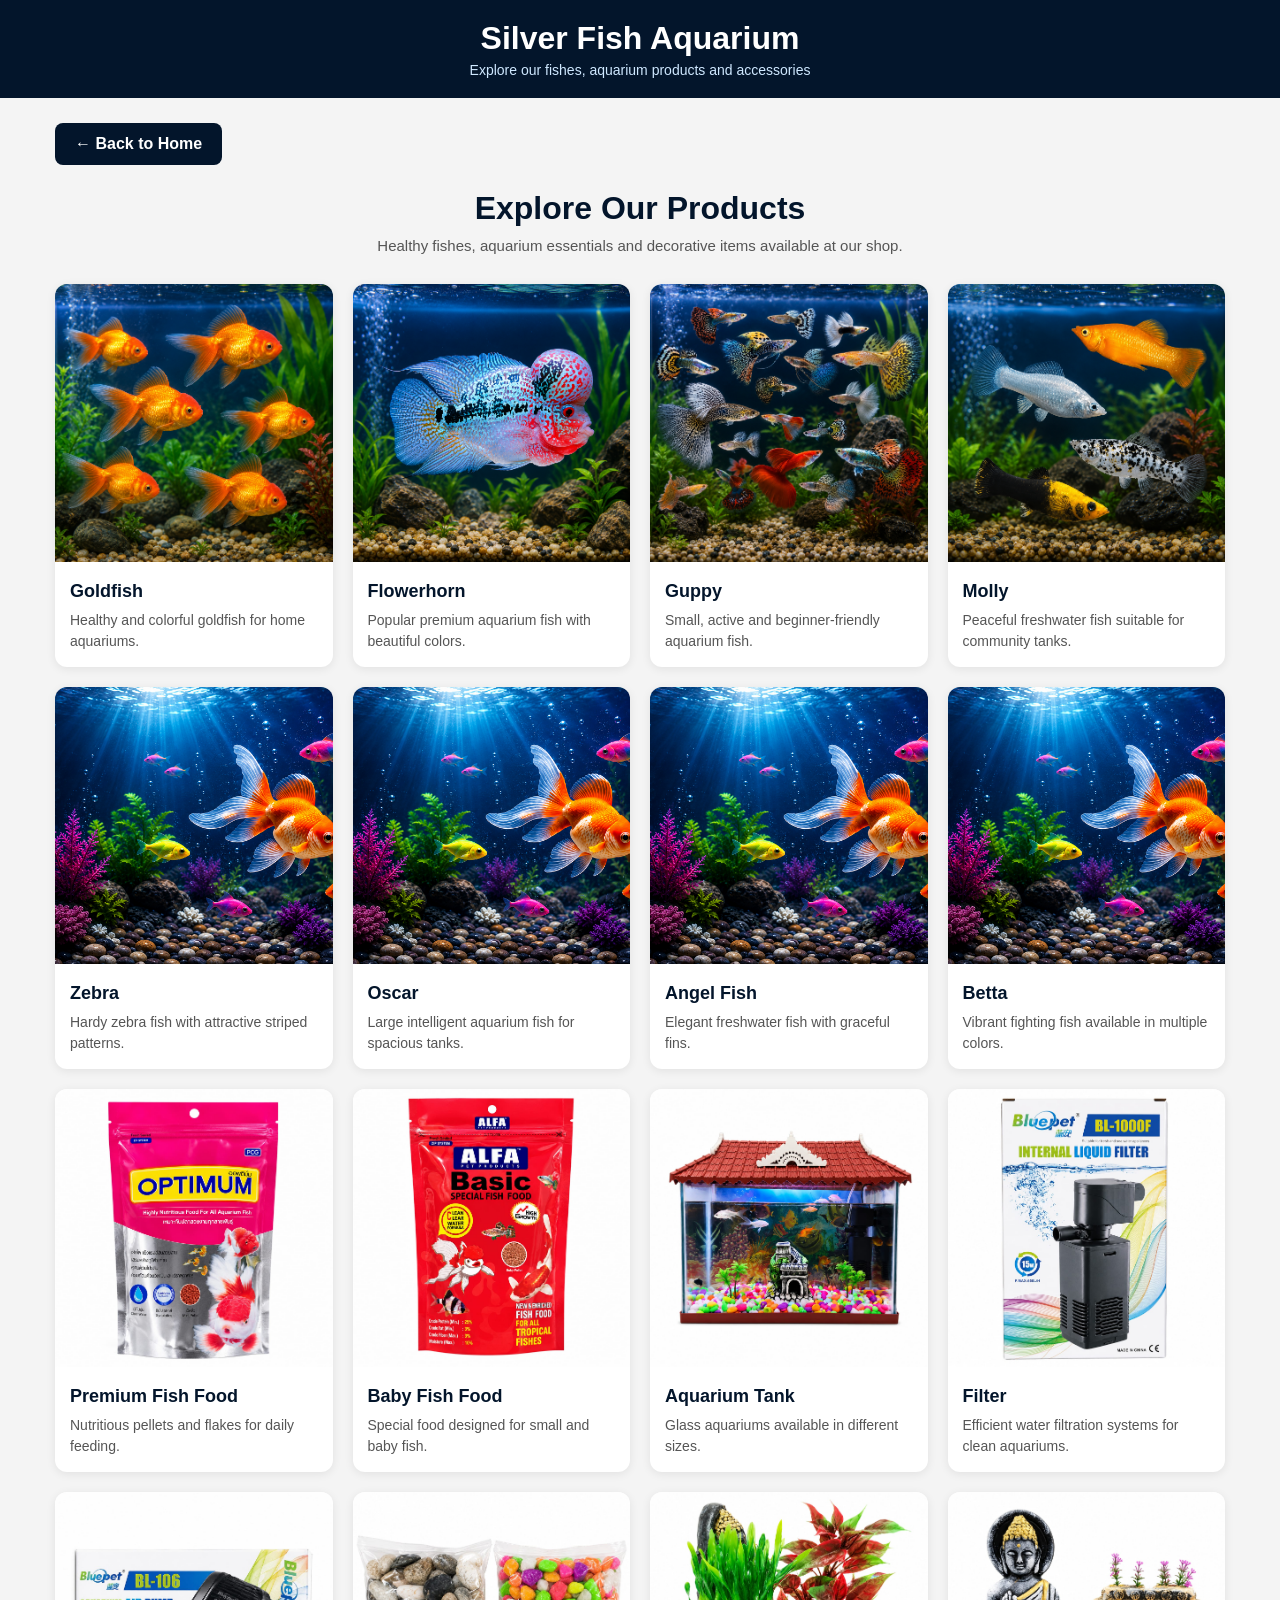
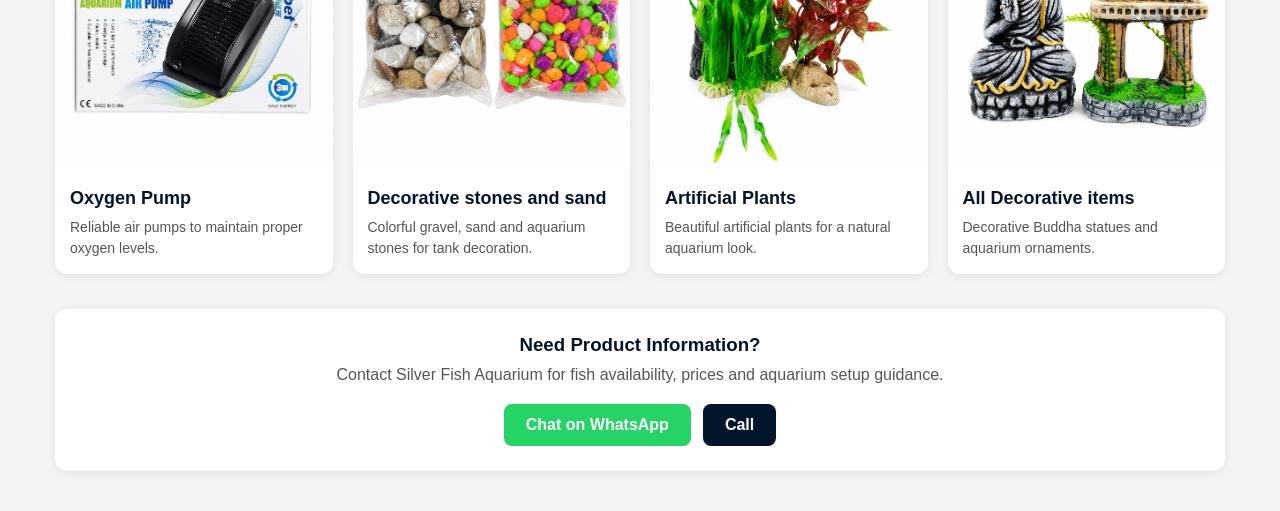
==== products.html @ f43be92f "Update products.html" ====
<!DOCTYPE html><html lang="en">
<head>
    <meta charset="UTF-8">
    <meta name="viewport" content="width=device-width, initial-scale=1.0">
    <title>Products | Silver Fish Aquarium</title><style>
    *{
        margin:0;
        padding:0;
        box-sizing:border-box;
    }

    body{
        font-family:Arial, sans-serif;
        background:#f4f4f4;
        color:#111;
    }

    /* HEADER */
    .header{
        background:#03152b;
        color:white;
        text-align:center;
        padding:20px;
    }

    .header h1{
        font-size:32px;
        margin-bottom:5px;
    }

    .header p{
        color:#cfe8ff;
        font-size:14px;
    }

    /* MAIN CONTAINER */
    .container{
        max-width:1200px;
        margin:auto;
        padding:25px 15px 40px;
    }

    /* BACK BUTTON */
    .back-btn{
        display:inline-block;
        background:#03152b;
        color:white;
        text-decoration:none;
        padding:12px 20px;
        border-radius:8px;
        margin-bottom:25px;
        font-weight:bold;
    }

    .back-btn:hover{
        background:#052347;
    }

    /* TITLE */
    .title{
        text-align:center;
        margin-bottom:30px;
    }

    .title h2{
        font-size:32px;
        color:#03152b;
        margin-bottom:10px;
    }

    .title p{
        color:#555;
        font-size:15px;
    }

    /* PRODUCT GRID */
    .product-grid{
        display:grid;
        grid-template-columns:repeat(auto-fit,minmax(240px,1fr));
        gap:20px;
    }

    /* PRODUCT CARD */
    .product-card{
        background:white;
        border-radius:12px;
        overflow:hidden;
        box-shadow:0 2px 10px rgba(0,0,0,0.08);
        transition:0.3s;
    }

    .product-card:hover{
        transform:translateY(-4px);
    }

.product-card img {
    width: 100%;
    height: auto !important;
    aspect-ratio: 1 / 1;
    object-fit: cover;
    align-self: start;
}


   

    .product-content{
        padding:15px;
    }

    .product-content h3{
        color:#03152b;
        margin-bottom:8px;
        font-size:18px;
    }

    .product-content p{
        color:#555;
        font-size:14px;
        line-height:1.5;
    }

    /* CONTACT SECTION */
    .contact{
        background:white;
        margin-top:35px;
        padding:25px;
        border-radius:12px;
        text-align:center;
        box-shadow:0 2px 10px rgba(0,0,0,0.08);
    }

    .contact h3{
        color:#03152b;
        margin-bottom:10px;
    }

    .contact p{
        color:#555;
        margin-bottom:20px;
    }

    .btns{
        display:flex;
        justify-content:center;
        gap:12px;
        flex-wrap:wrap;
    }

    .whatsapp{
        background:#25D366;
        color:white;
        text-decoration:none;
        padding:12px 22px;
        border-radius:8px;
        font-weight:bold;
    }

    .call{
        background:#03152b;
        color:white;
        text-decoration:none;
        padding:12px 22px;
        border-radius:8px;
        font-weight:bold;
    }

    /* MOBILE */
    @media(max-width:768px){
        .header h1{
            font-size:26px;
        }

        .title h2{
            font-size:28px;
        }

        .product-card img{
            height:180px;
        }
    }
</style>

</head><body><!-- HEADER -->
<div class="header">
    <h1>Silver Fish Aquarium</h1>
    <p>Explore our fishes, aquarium products and accessories</p>
</div>

<div class="container">

    <!-- BACK BUTTON -->
    <a href="index.html" class="back-btn">← Back to Home</a>

    <!-- PAGE TITLE -->
    <div class="title">
        <h2>Explore Our Products</h2>
        <p>Healthy fishes, aquarium essentials and decorative items available at our shop.</p>
    </div>

    <!-- PRODUCT GRID -->
    <div class="product-grid">

        <!-- 1 -->
        <div class="product-card">
            <img src="Goldfish.png" alt="Goldfish">
            <div class="product-content">
                <h3>Goldfish</h3>
                <p>Healthy and colorful goldfish for home aquariums.</p>
            </div>
        </div>

        <!-- 2 -->
        <div class="product-card">
            <img src="Flowerhorn.png" alt="Flowerhorn">
            <div class="product-content">
                <h3>Flowerhorn</h3>
                <p>Popular premium aquarium fish with beautiful colors.</p>
            </div>
        </div>

        <!-- 3 -->
        <div class="product-card">
            <img src="Guppy.png" alt="Guppy">
            <div class="product-content">
                <h3>Guppy</h3>
                <p>Small, active and beginner-friendly aquarium fish.</p>
            </div>
        </div>

        <!-- 4 -->
        <div class="product-card">
            <img src="Molly.png" alt="Molly">
            <div class="product-content">
                <h3>Molly</h3>
                <p>Peaceful freshwater fish suitable for community tanks.</p>
            </div>
        </div>

        <!-- 5 -->
        <div class="product-card">
            <img src="aquarium-desktop.png" alt="Zebra">
            <div class="product-content">
                <h3>Zebra</h3>
                <p>Hardy zebra fish with attractive striped patterns.</p>
            </div>
        </div>

        <!-- 6 -->
        <div class="product-card">
            <img src="aquarium-desktop.png" alt="Oscar">
            <div class="product-content">
                <h3>Oscar</h3>
                <p>Large intelligent aquarium fish for spacious tanks.</p>
            </div>
        </div>

        <!-- 7 -->
        <div class="product-card">
            <img src="aquarium-desktop.png" alt="Angel Fish">
            <div class="product-content">
                <h3>Angel Fish</h3>
                <p>Elegant freshwater fish with graceful fins.</p>
            </div>
        </div>

        <!-- 8 -->
        <div class="product-card">
            <img src="aquarium-desktop.png" alt="Betta">
            <div class="product-content">
                <h3>Betta</h3>
                <p>Vibrant fighting fish available in multiple colors.</p>
            </div>
        </div>

        <!-- 9 -->
        <div class="product-card">
            <img src="Fish food.jpg" alt="Optimum Premium Fish Food">
            <div class="product-content">
                <h3>Premium Fish Food</h3>
                <p>Nutritious pellets and flakes for daily feeding.</p>
            </div>
        </div>

        <!-- 10 -->
        <div class="product-card">
            <img src="Fish food 2.jpg" alt="Alpha Fish Food">
            <div class="product-content">
                <h3>Baby Fish Food</h3>
                <p>Special food designed for small and baby fish.</p>
            </div>
        </div>

        <!-- 11 -->
        <div class="product-card">
            <img src="Aquarium.jpg" alt="Aquarium Tank">
            <div class="product-content">
                <h3>Aquarium Tank</h3>
                <p>Glass aquariums available in different sizes.</p>
            </div>
        </div>

        <!-- 12 -->
        <div class="product-card">
            <img src="Filter.jpg" alt="Filter">
            <div class="product-content">
                <h3>Filter</h3>
                <p>Efficient water filtration systems for clean aquariums.</p>
            </div>
        </div>

        <!-- 13 -->
        <div class="product-card">
            <img src="Air pump.jpg" alt="Oxygen Pump">
            <div class="product-content">
                <h3>Oxygen Pump</h3>
                <p>Reliable air pumps to maintain proper oxygen levels.</p>
            </div>
        </div>

        <!-- 14 -->
        <div class="product-card">
            <img src="Decorative stones.jpg" alt="Decorative stones and sand">
            <div class="product-content">
                <h3>Decorative stones and sand</h3>
                <p>Colorful gravel, sand and aquarium stones for tank decoration.</p>
            </div>
        </div>

        <!-- 15 -->
        <div class="product-card">
            <img src="Decorative plants.jpg" alt="Artificial Plants">
            <div class="product-content">
                <h3>Artificial Plants</h3>
                <p>Beautiful artificial plants for a natural aquarium look.</p>
            </div>
        </div>

        <!-- 16 -->
        <div class="product-card">
            <img src="Decoration items.jpg" alt="All Decorative items">
            <div class="product-content">
                <h3>All Decorative items</h3>
                <p>Decorative Buddha statues and aquarium ornaments.</p>
            </div>
        </div>

    </div>

    <!-- CONTACT -->
    <div class="contact">
        <h3>Need Product Information?</h3>
        <p>Contact Silver Fish Aquarium for fish availability, prices and aquarium setup guidance.</p>

        <div class="btns">
            <a href="https://wa.me/919974411053" class="whatsapp">
                Chat on WhatsApp
            </a>

            <a href="tel:+919974411053" class="call">
                Call 
            </a>
        </div>
    </div>

</div>

</body>
</html>
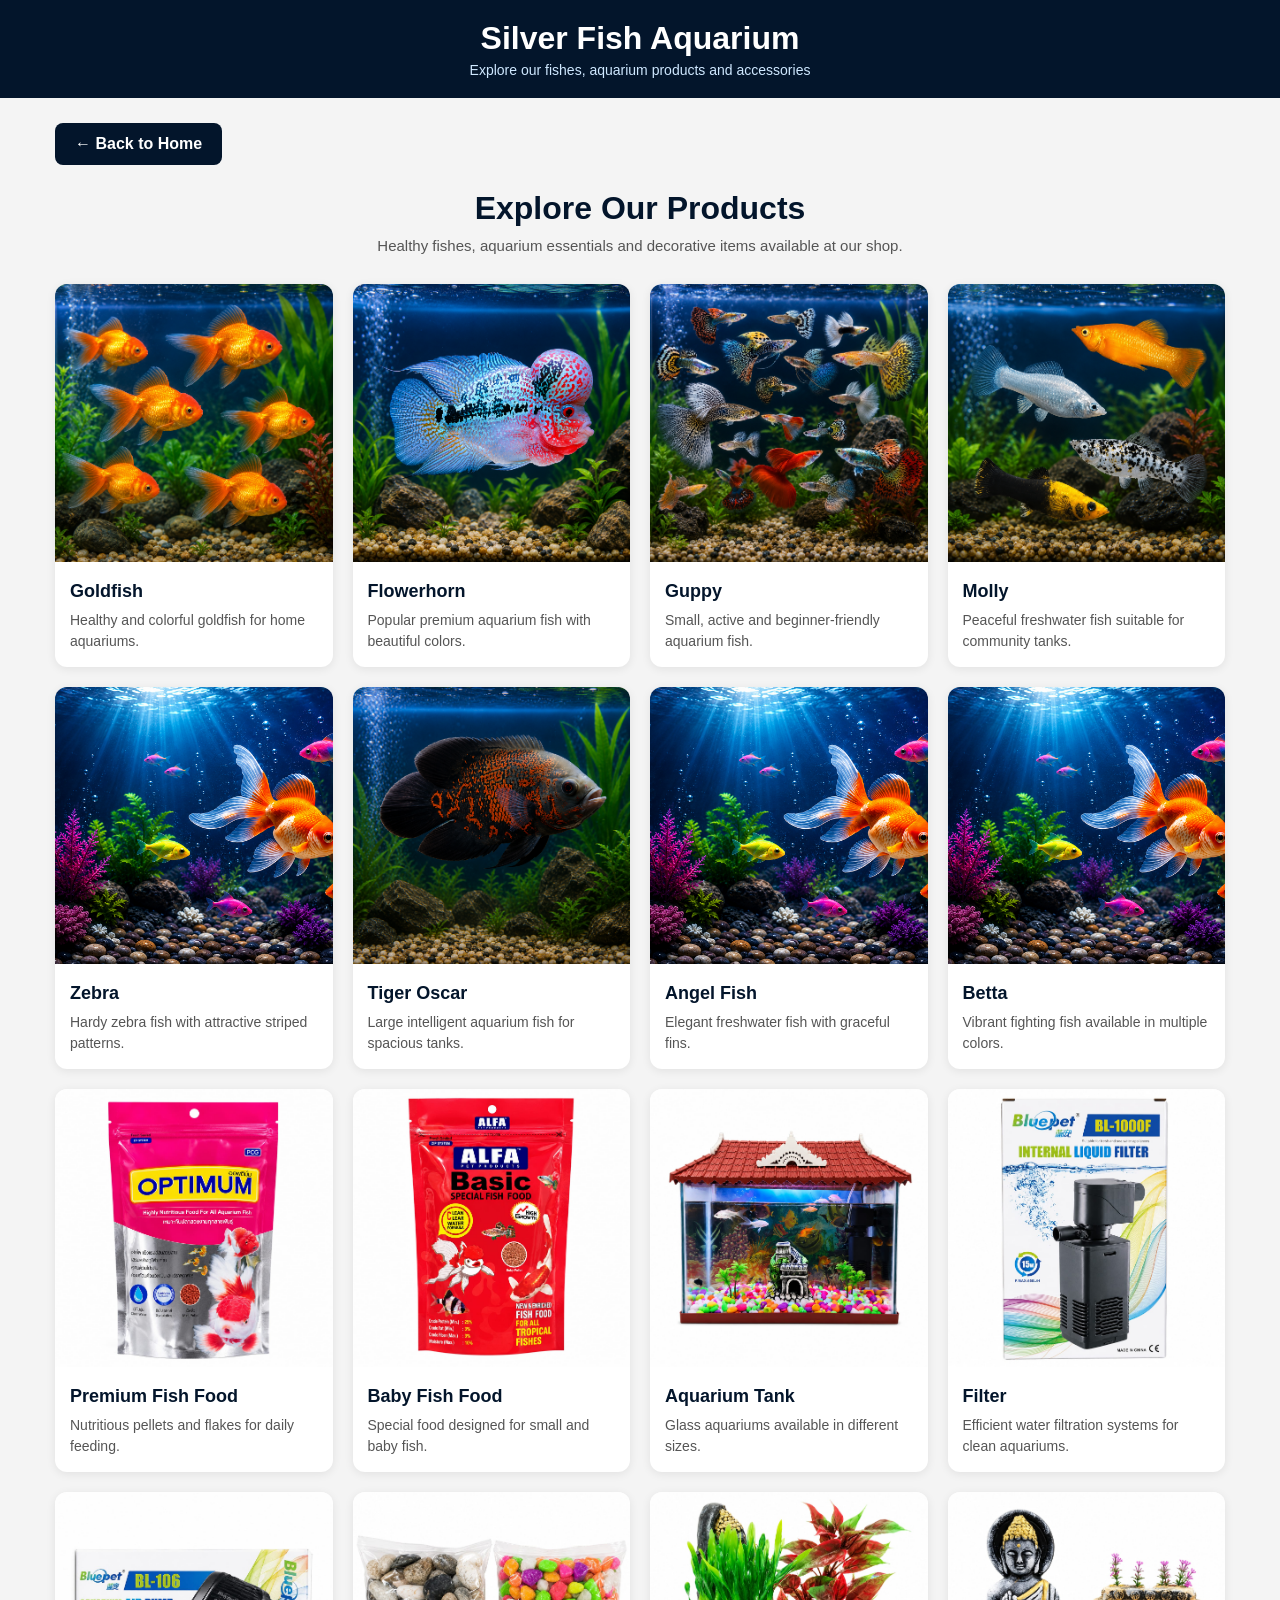
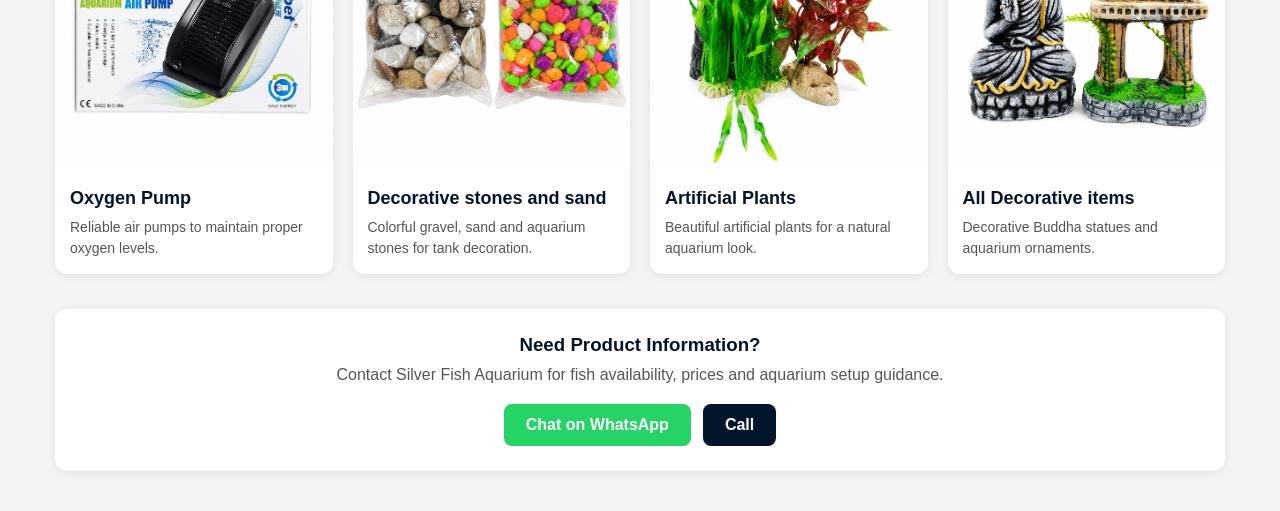
==== commit 2a38afff: "Update products.html" ====
--- a/products.html
+++ b/products.html
@@ -248,9 +248,9 @@
 
         <!-- 6 -->
         <div class="product-card">
-            <img src="aquarium-desktop.png" alt="Oscar">
-            <div class="product-content">
-                <h3>Oscar</h3>
+            <img src="Tiger oscar.png" alt="Tiger Oscar">
+            <div class="product-content">
+                <h3>Tiger Oscar</h3>
                 <p>Large intelligent aquarium fish for spacious tanks.</p>
             </div>
         </div>
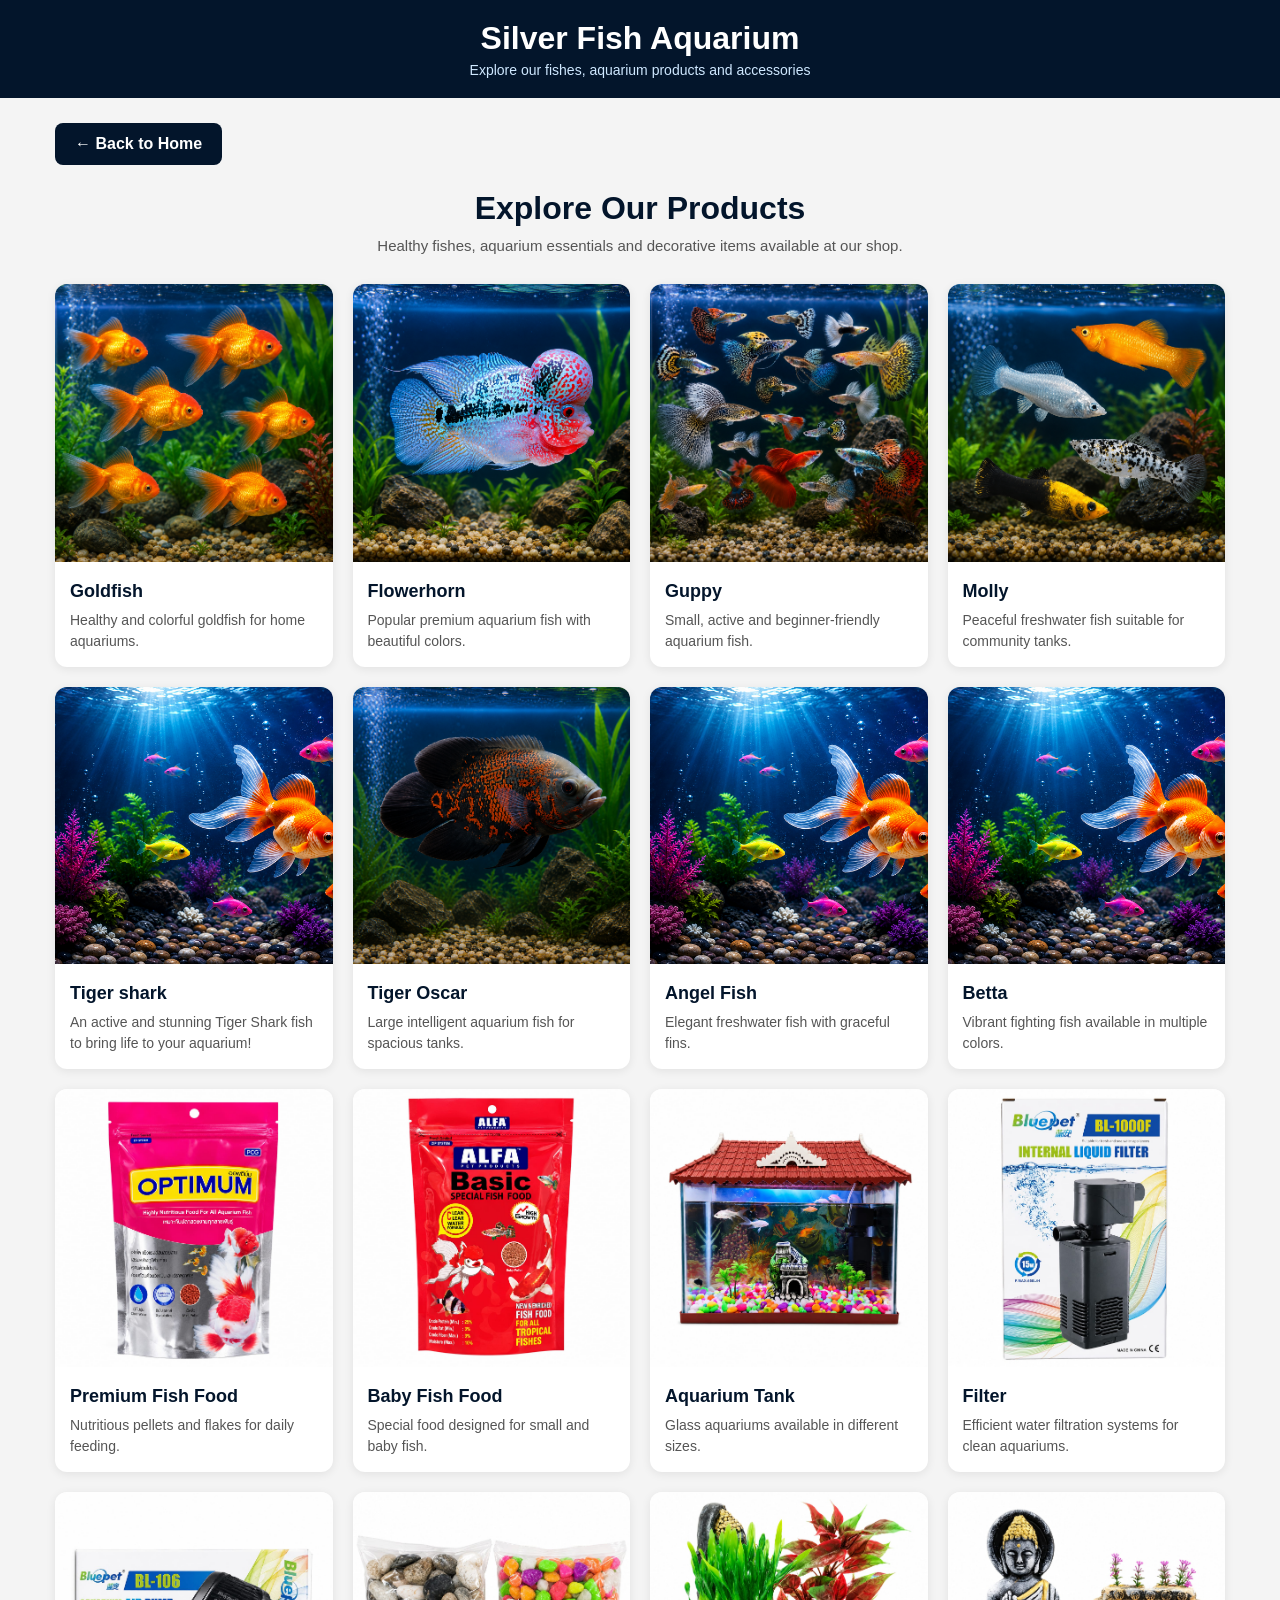
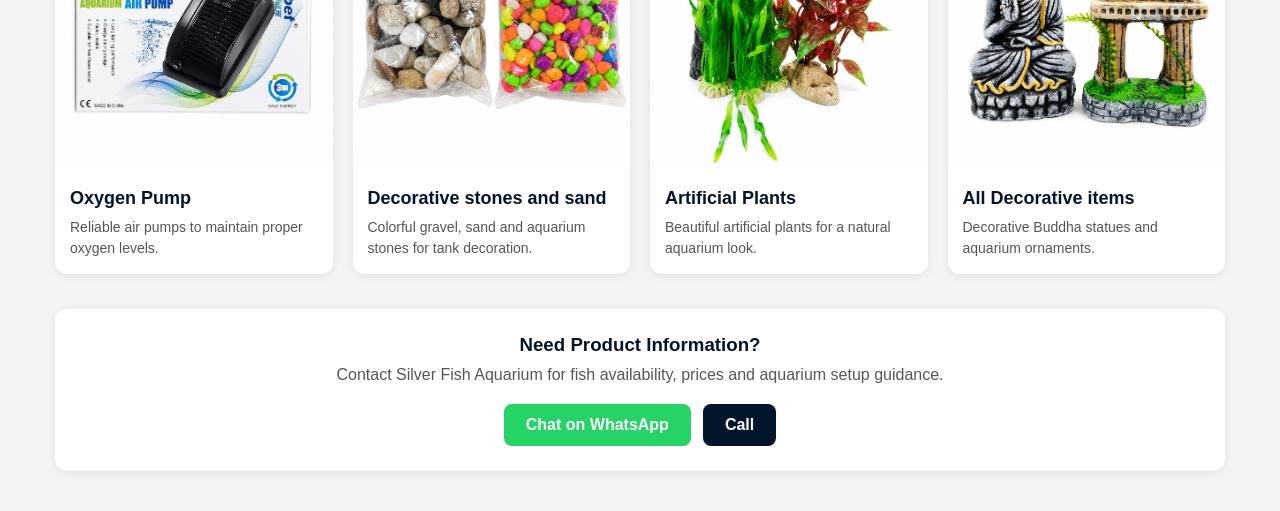
==== commit 71d36fa2: "Update products.html" ====
--- a/products.html
+++ b/products.html
@@ -239,10 +239,10 @@
 
         <!-- 5 -->
         <div class="product-card">
-            <img src="aquarium-desktop.png" alt="Zebra">
-            <div class="product-content">
-                <h3>Zebra</h3>
-                <p>Hardy zebra fish with attractive striped patterns.</p>
+            <img src="aquarium-desktop.png" alt="Tiger shark">
+            <div class="product-content">
+                <h3>Tiger shark</h3>
+                <p>An active and stunning Tiger Shark fish to bring life to your aquarium!</p>
             </div>
         </div>
 
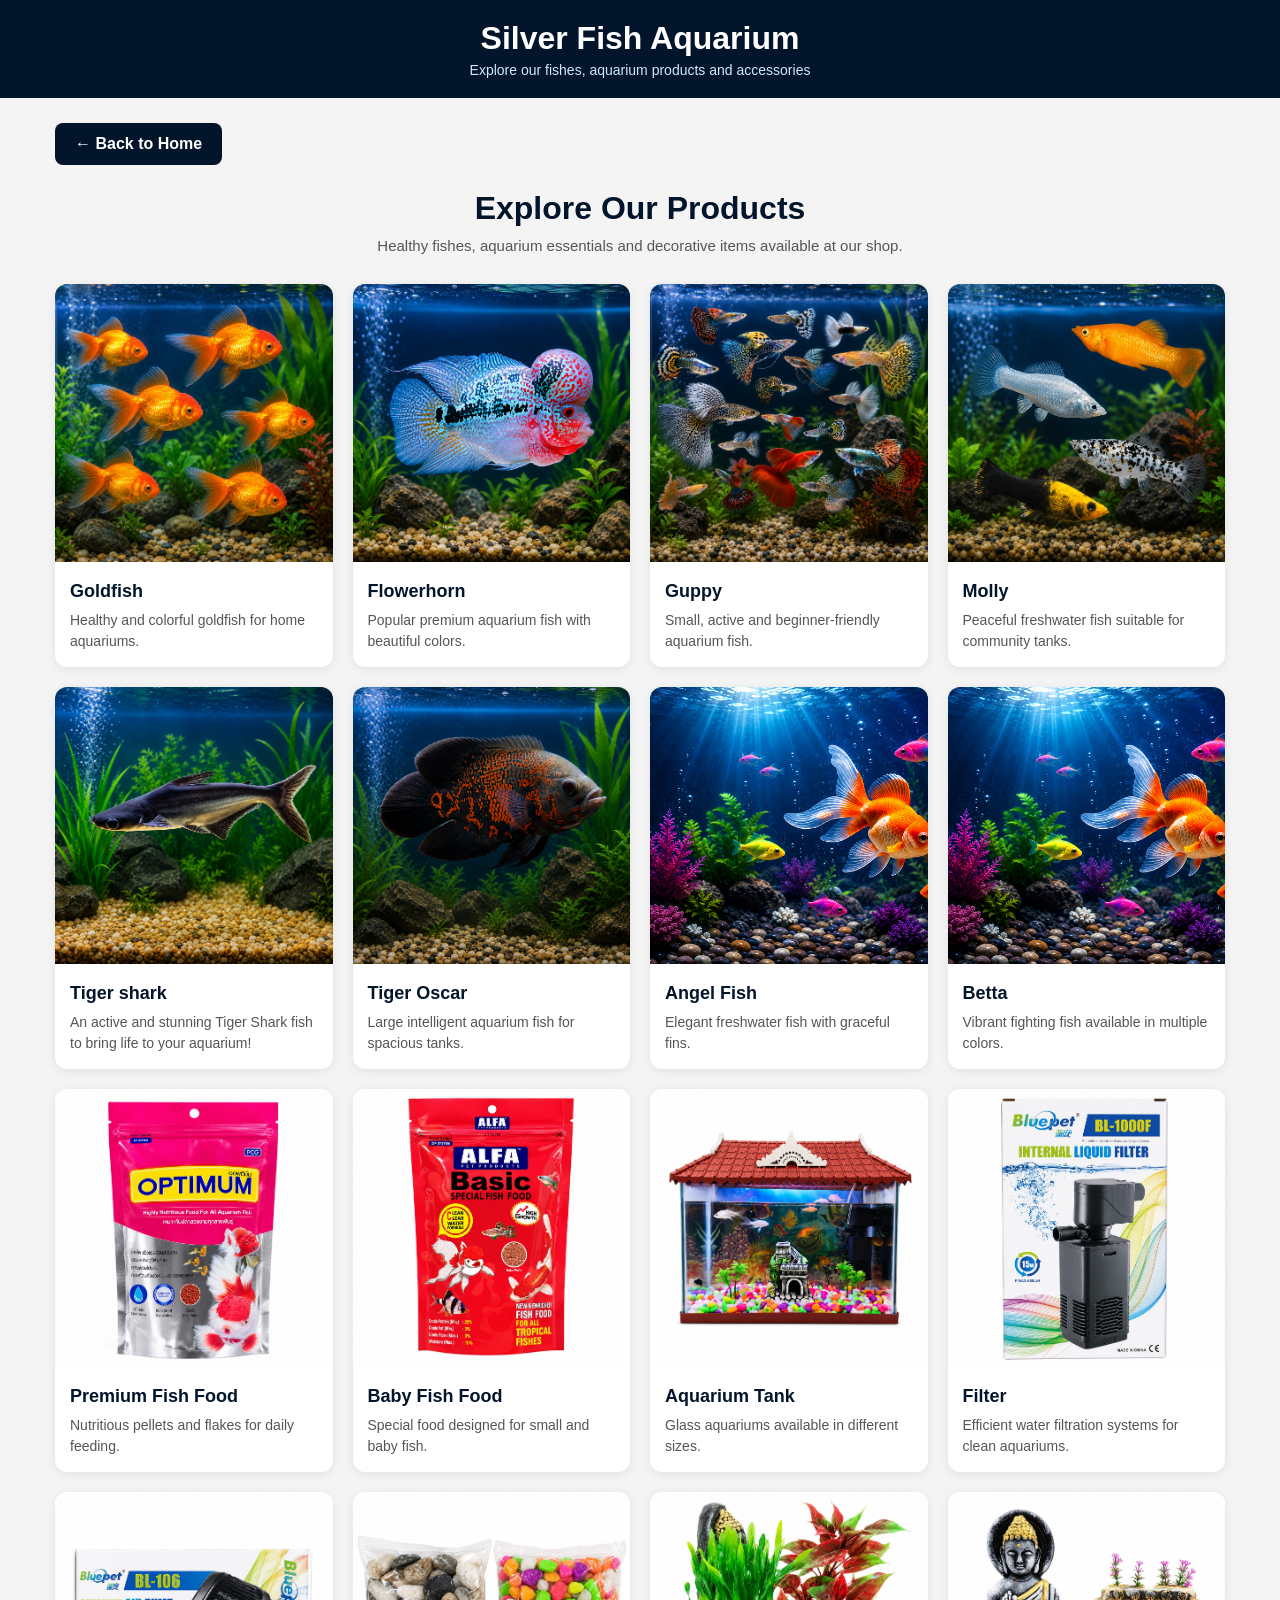
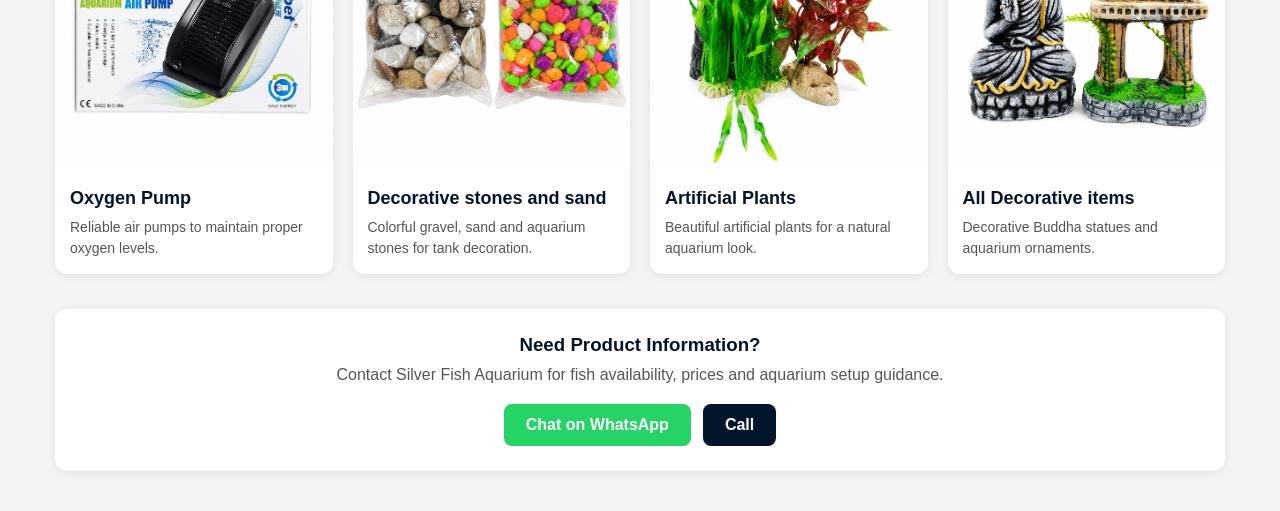
==== commit a2111271: "Update products.html" ====
--- a/products.html
+++ b/products.html
@@ -239,7 +239,7 @@
 
         <!-- 5 -->
         <div class="product-card">
-            <img src="aquarium-desktop.png" alt="Tiger shark">
+            <img src="Tiger shark.png" alt="Tiger shark">
             <div class="product-content">
                 <h3>Tiger shark</h3>
                 <p>An active and stunning Tiger Shark fish to bring life to your aquarium!</p>
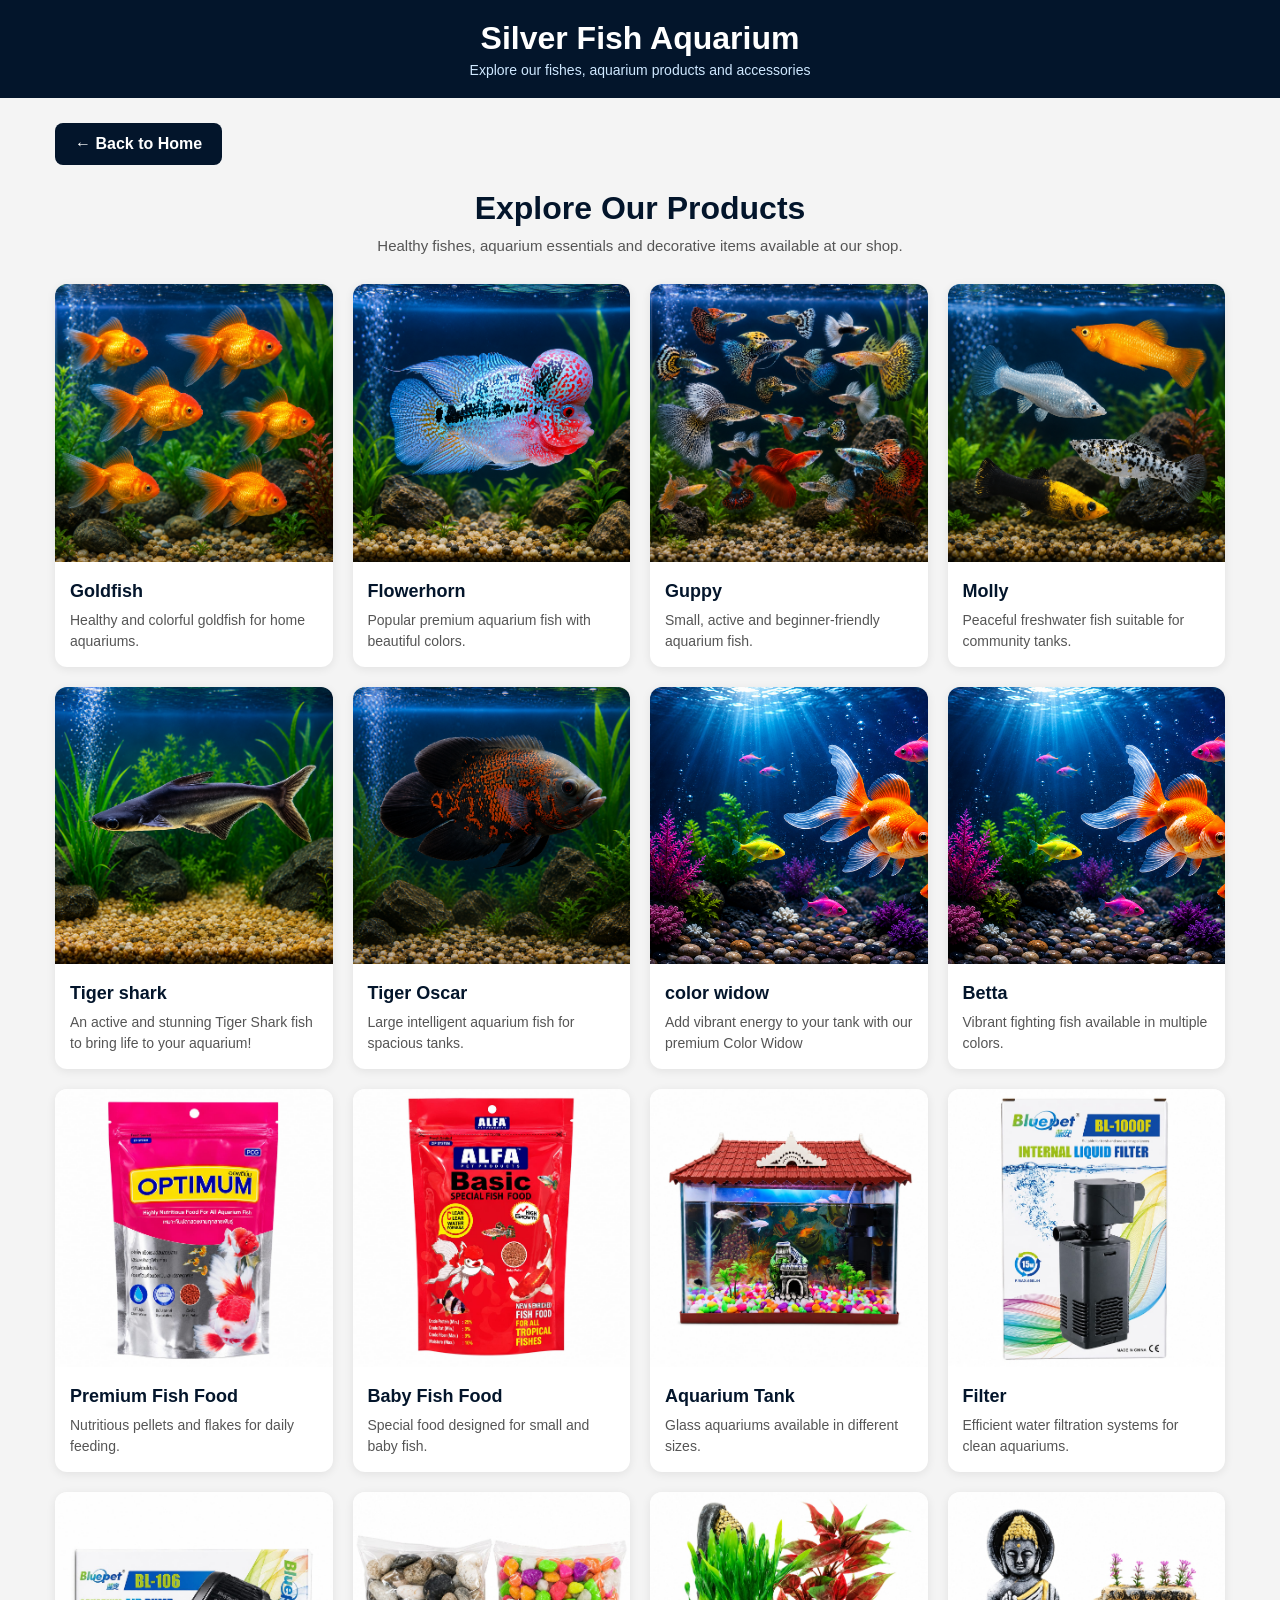
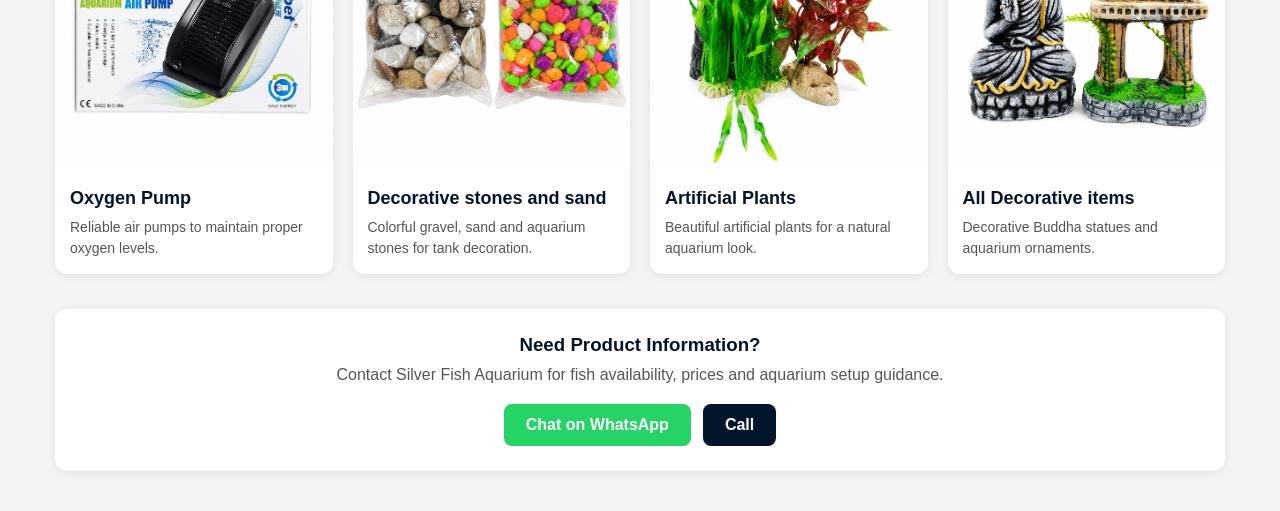
==== commit 5144bcfd: "Update products.html" ====
--- a/products.html
+++ b/products.html
@@ -257,10 +257,10 @@
 
         <!-- 7 -->
         <div class="product-card">
-            <img src="aquarium-desktop.png" alt="Angel Fish">
-            <div class="product-content">
-                <h3>Angel Fish</h3>
-                <p>Elegant freshwater fish with graceful fins.</p>
+            <img src="aquarium-desktop.png" alt="color widow">
+            <div class="product-content">
+                <h3>color widow</h3>
+                <p>Add vibrant energy to your tank with our premium Color Widow</p>
             </div>
         </div>
 
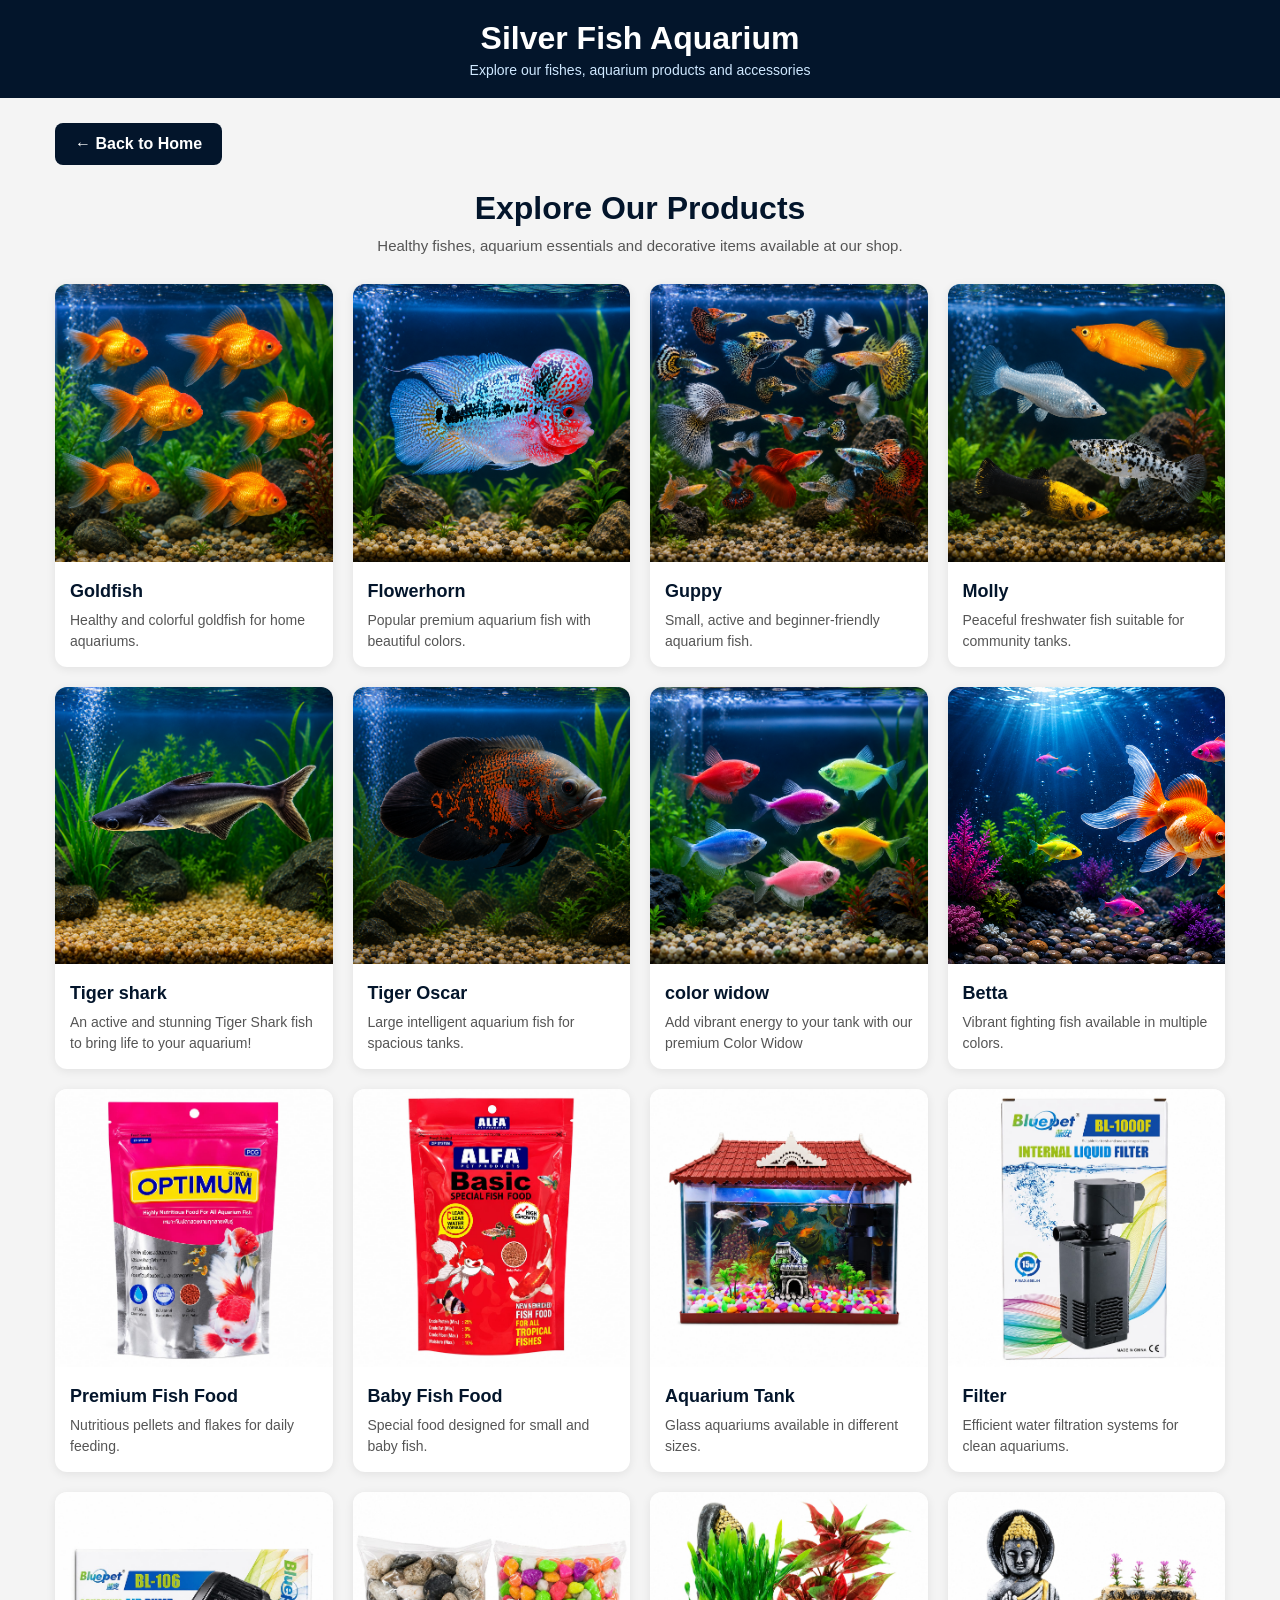
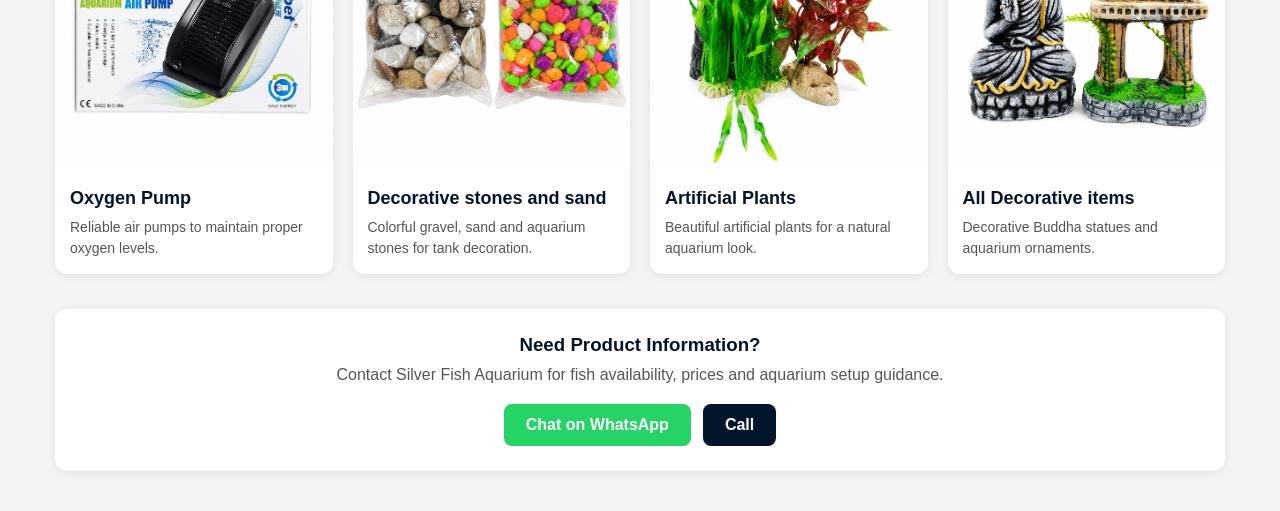
==== commit f339689e: "Update products.html" ====
--- a/products.html
+++ b/products.html
@@ -257,7 +257,7 @@
 
         <!-- 7 -->
         <div class="product-card">
-            <img src="aquarium-desktop.png" alt="color widow">
+            <img src="Colour widow.png" alt="color widow">
             <div class="product-content">
                 <h3>color widow</h3>
                 <p>Add vibrant energy to your tank with our premium Color Widow</p>
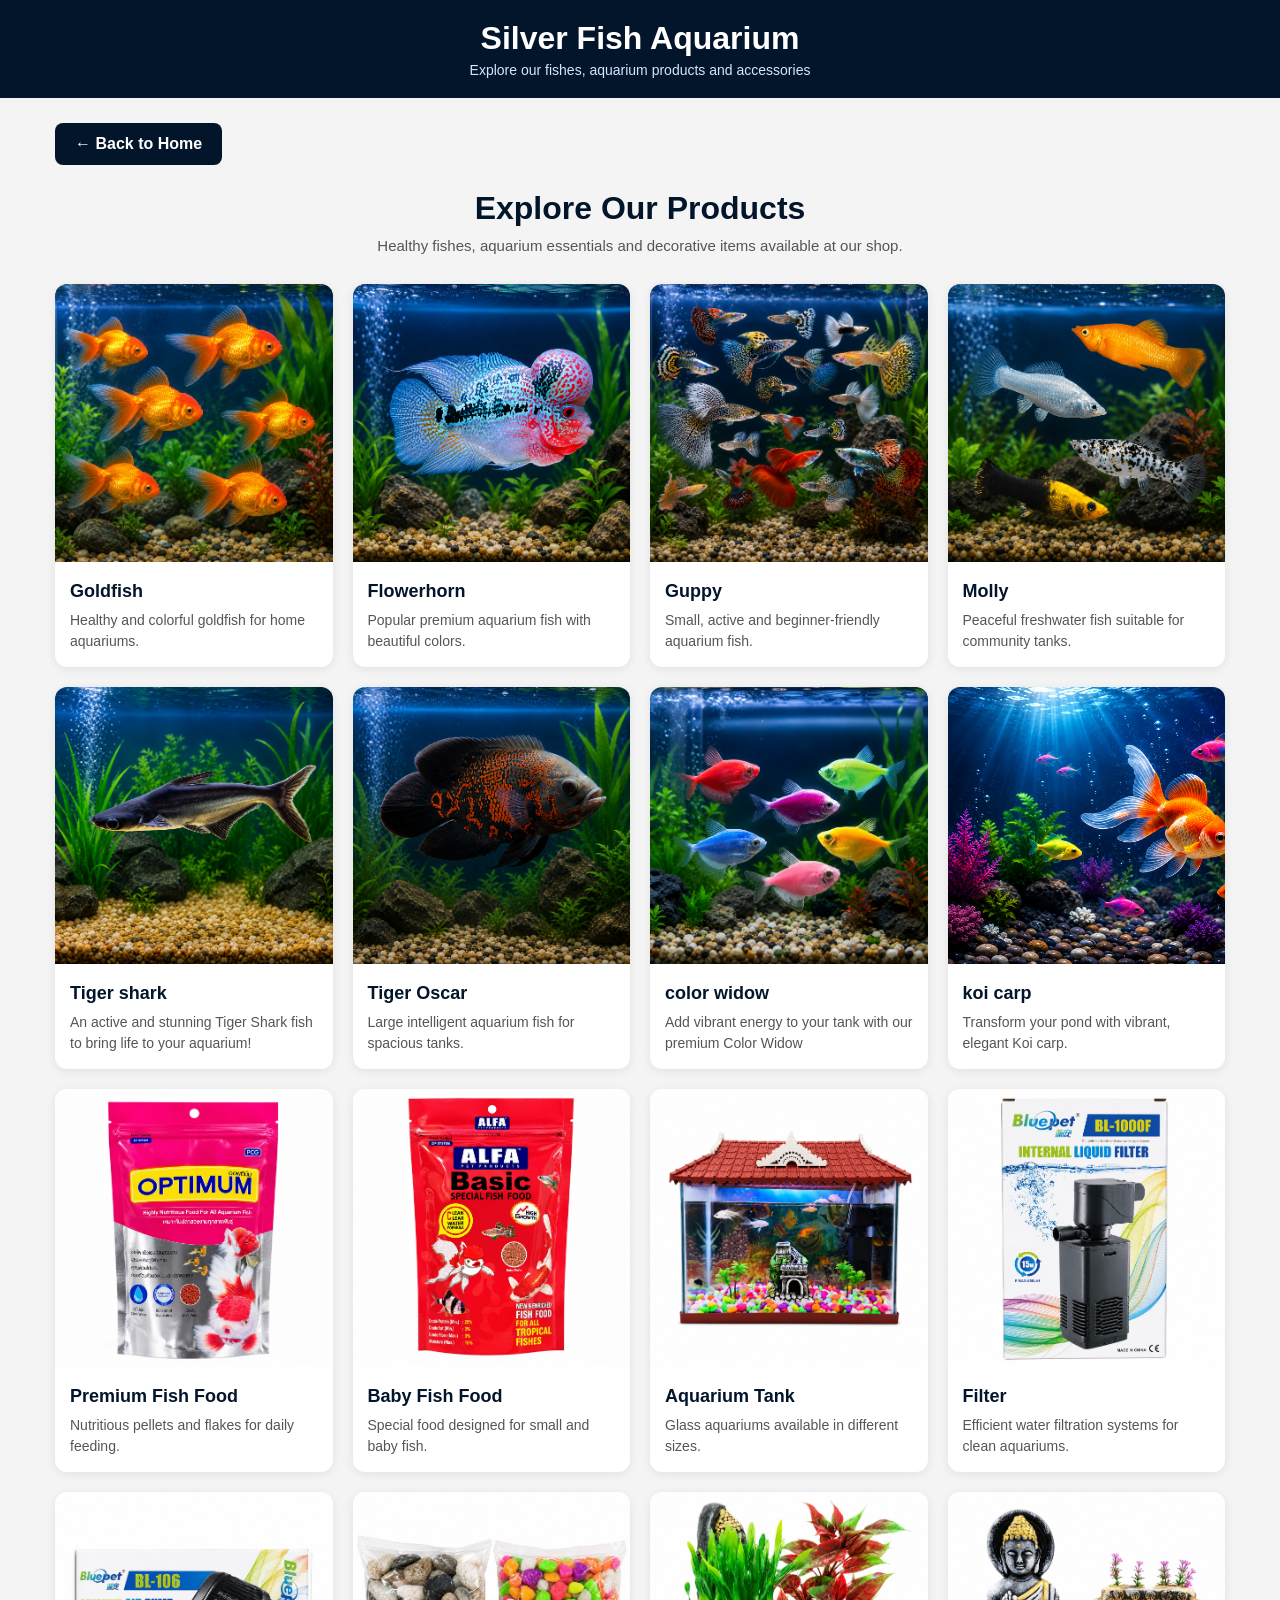
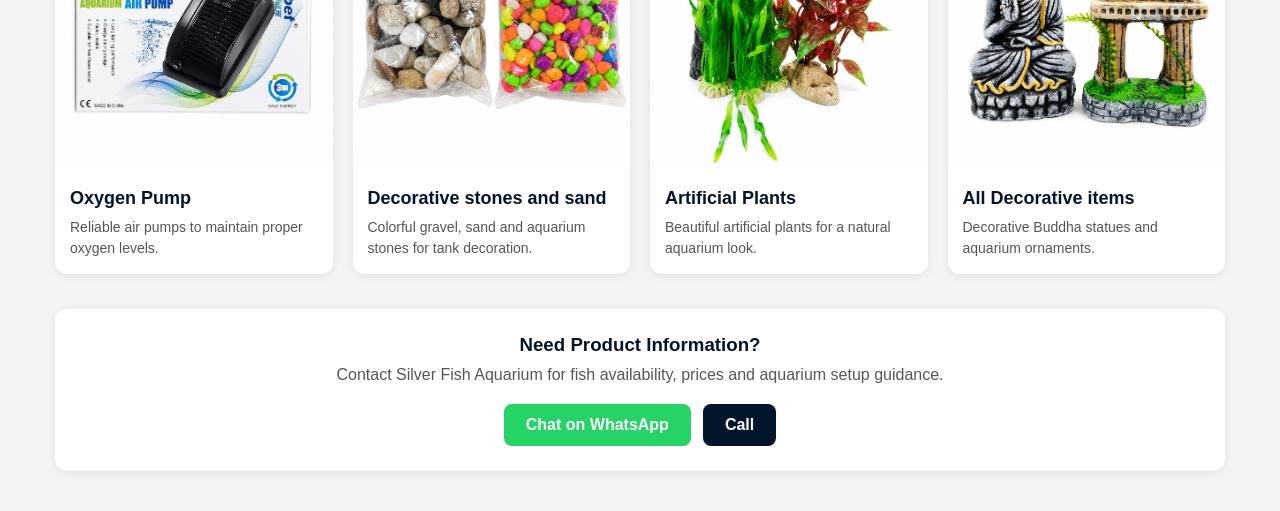
==== commit aaff8c5e: "Update products.html" ====
--- a/products.html
+++ b/products.html
@@ -266,10 +266,10 @@
 
         <!-- 8 -->
         <div class="product-card">
-            <img src="aquarium-desktop.png" alt="Betta">
-            <div class="product-content">
-                <h3>Betta</h3>
-                <p>Vibrant fighting fish available in multiple colors.</p>
+            <img src="aquarium-desktop.png" alt="koi carp">
+            <div class="product-content">
+                <h3>koi carp</h3>
+                <p>Transform your pond with vibrant, elegant Koi carp.</p>
             </div>
         </div>
 
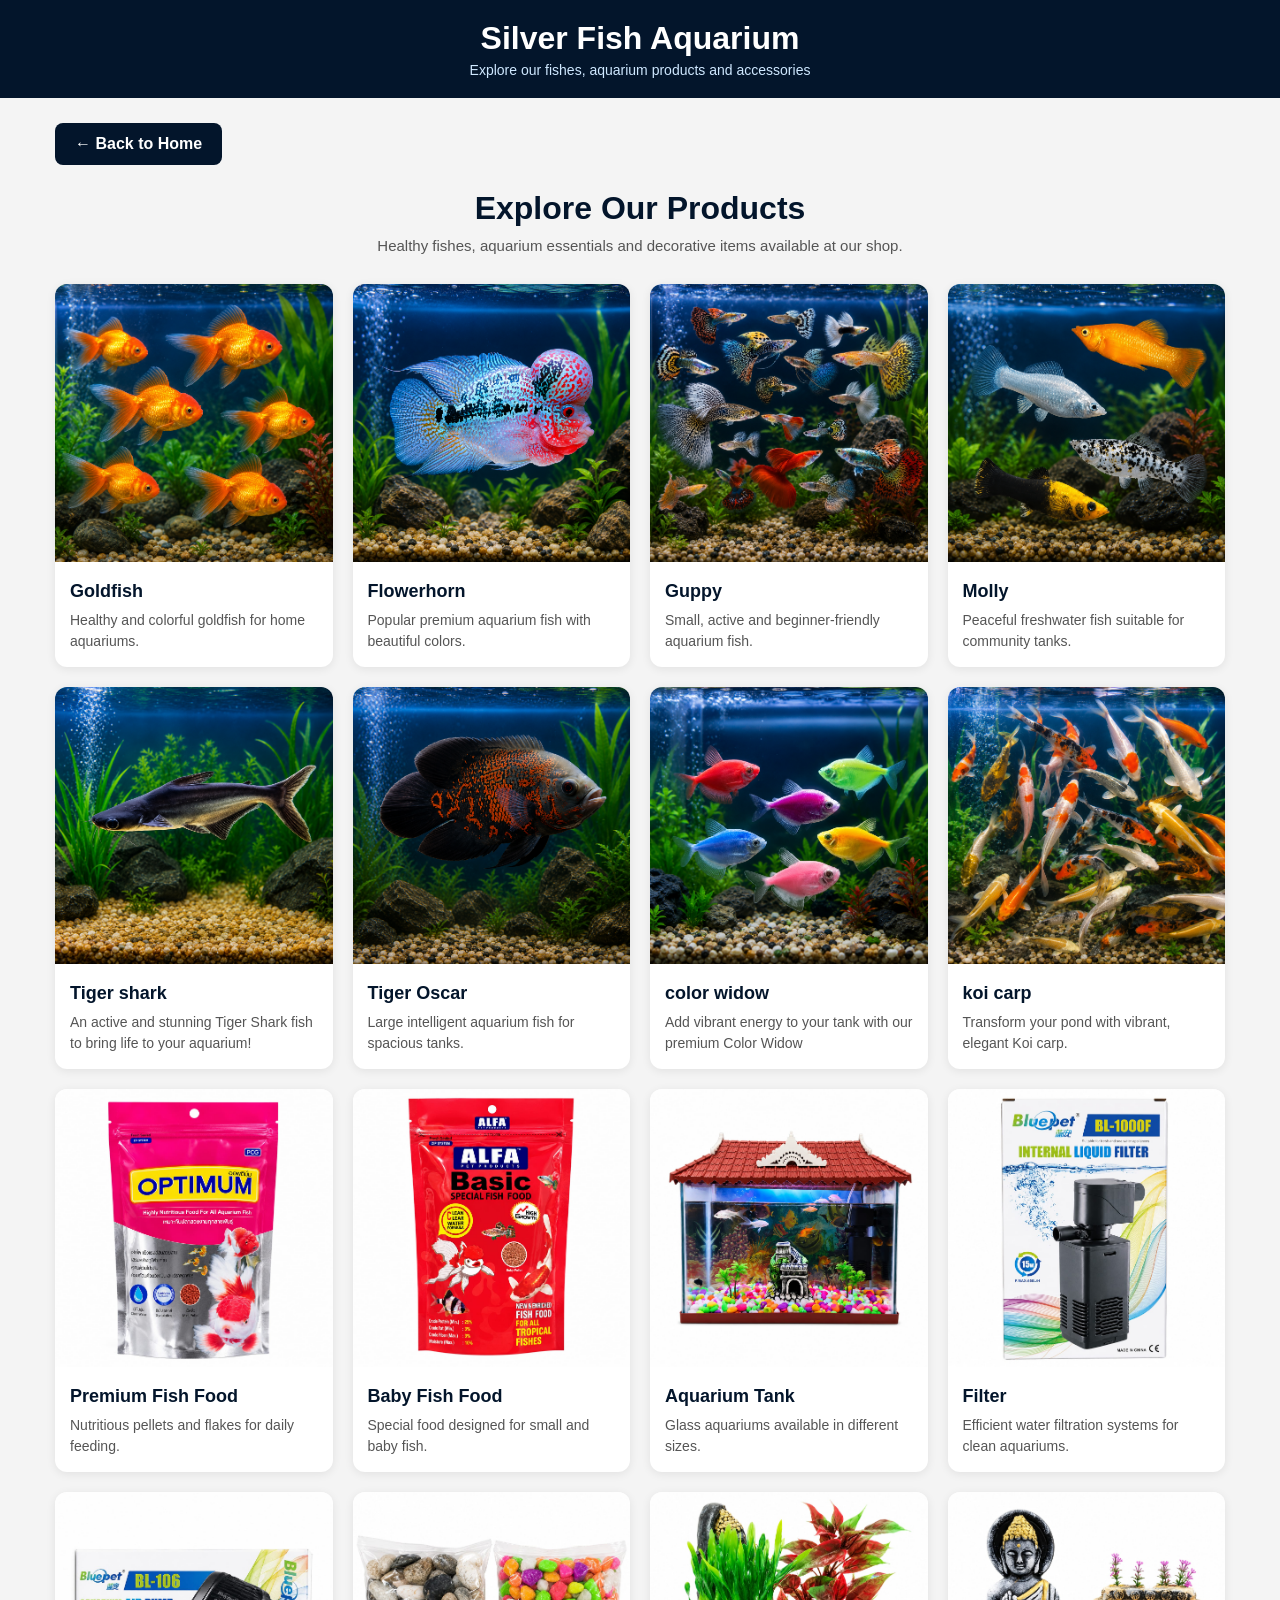
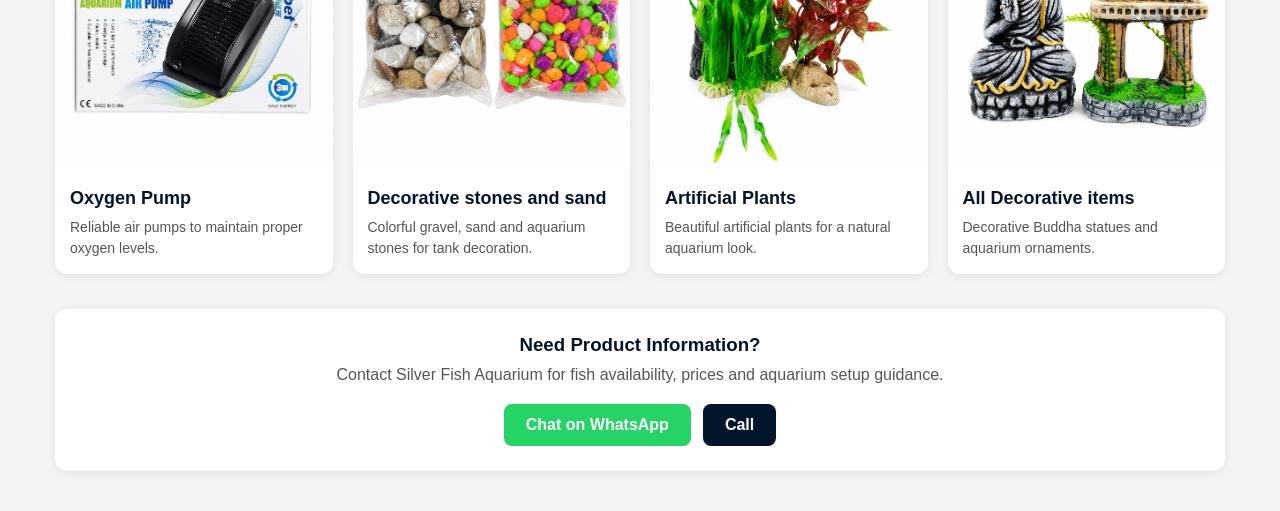
==== commit 272e8285: "Update products.html" ====
--- a/products.html
+++ b/products.html
@@ -266,7 +266,7 @@
 
         <!-- 8 -->
         <div class="product-card">
-            <img src="aquarium-desktop.png" alt="koi carp">
+            <img src="Koi carp.png" alt="koi carp">
             <div class="product-content">
                 <h3>koi carp</h3>
                 <p>Transform your pond with vibrant, elegant Koi carp.</p>
